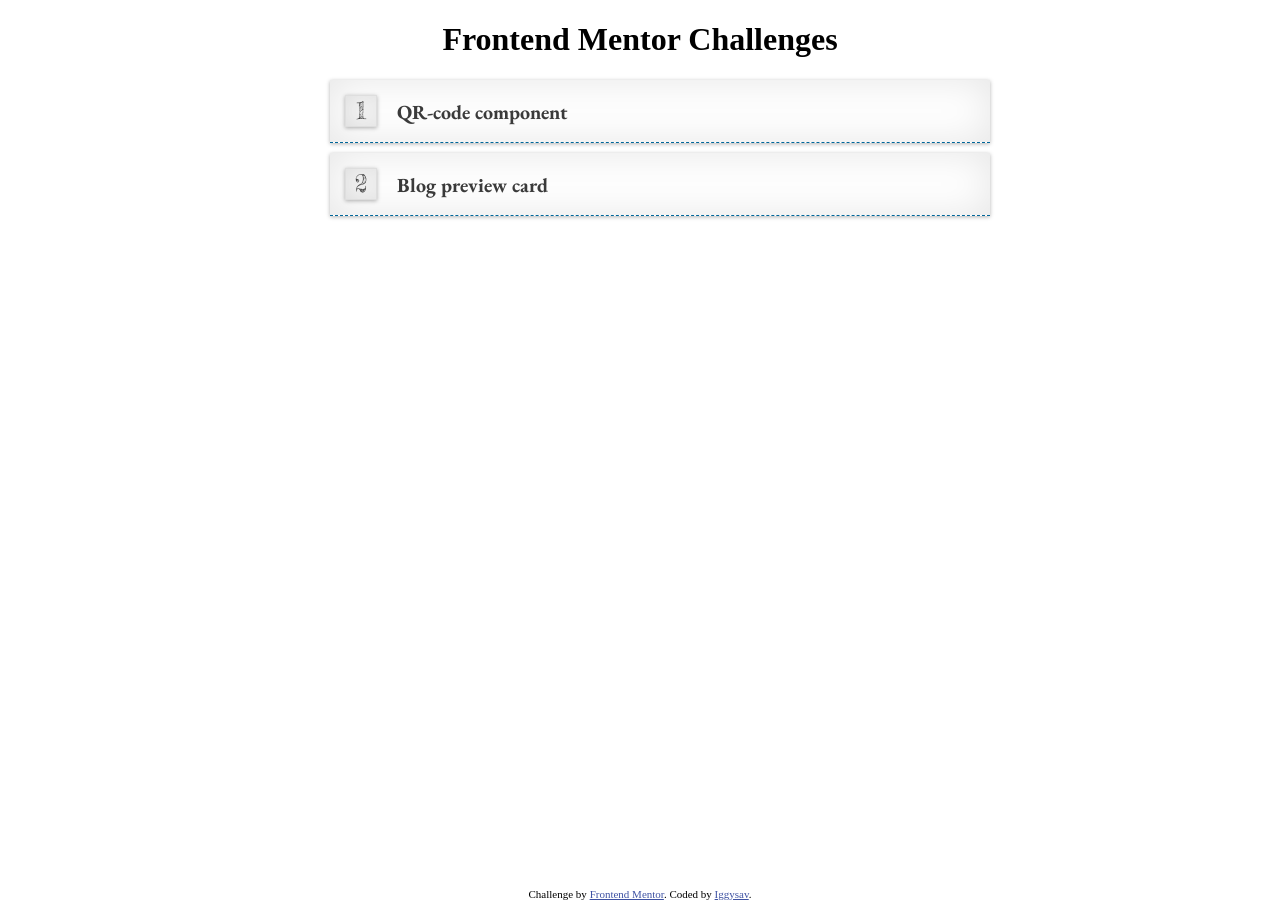
==== index.html @ d2de3221 "Add project landing page with table of contents and links to challenges." ====
<!DOCTYPE html>
<html lang="en">
<head>
    <meta charset="UTF-8">
    <title>Title</title>
    <link rel="icon" type="image/png" sizes="32x32" href="./images/favicon-32x32.png">
    <style>
        @import url(http://fonts.googleapis.com/css?family=Fredericka+the+Great|EB+Garamond);
        .attribution { font-size: 0.6875rem; text-align: center; }
        .attribution a { color: hsl(228, 45%, 44%); }

        body {
            min-height: 100vh;
            display: flex;
            flex-direction: column;
            margin: 0;
        }
        .content {

            flex: 1;
            justify-content: center;
            align-items: center;
        }
        .older {
            list-style: none;
            margin: 0 auto;
            width: 660px;
            counter-reset: li;
        }
        .older li {
            border-bottom: dashed 1px #006699;
            margin-top: 10px;
            box-shadow: 0 1px 4px rgba(0, 0, 0, 0.3), 0 0 40px rgba(0, 0, 0, 0.1) inset;
            padding: 5px;
        }
        .older a {
            text-decoration: none;
            padding: 10px;
            display: block;
            line-height: 30px;
            color: #3A3A3A;
            font-family: 'EB Garamond', serif;
            font-size: 20px;
            font-weight: bold;
        }
        .older a:before {
            display: inline-block;
            content: counter(li);
            counter-increment: li;
            height: 30px;
            width: 30px;
            text-align: center;
            border: solid 1px #dedede;
            margin-right: 20px;
            box-shadow: 0 1px 4px rgba(0, 0, 0, 0.3), 0 0 30px rgba(0, 0, 0, 0.1) inset;
            font-family: 'Fredericka the Great', cursive;
            font-size: 24px;
            font-weight: normal;
            -webkit-transition: .4s linear;
            transition: .4s linear;
        }
        .older a:hover:before {
            color:#D72F2C;
            -webkit-transform: scale(1.1);
            transform: scale(1.1);
            cursor: pointer ;
        }
        .older a:hover {
            text-decoration: underline;
        }
        h1 {
            text-align: center;
        }
    </style>

</head>
<body>
    <main class="content">
        <h1>Frontend Mentor Challenges</h1>
        <ul class="older">
            <li><a href="https://iggysav.github.io/FrontMentor/qr-code-component-main">QR-code component</a></li>
            <li><a href="https://iggysav.github.io/FrontMentor/blog-preview-card-main">Blog preview card</a></li>
        </ul>
    </main>
    <footer class="attribution">
        Challenge by <a href="https://www.frontendmentor.io?ref=challenge">Frontend Mentor</a>.
        Coded by <a href="https://github.com/iggysav/FrontMentor">Iggysav</a>.
    </footer>
</body>
</html>
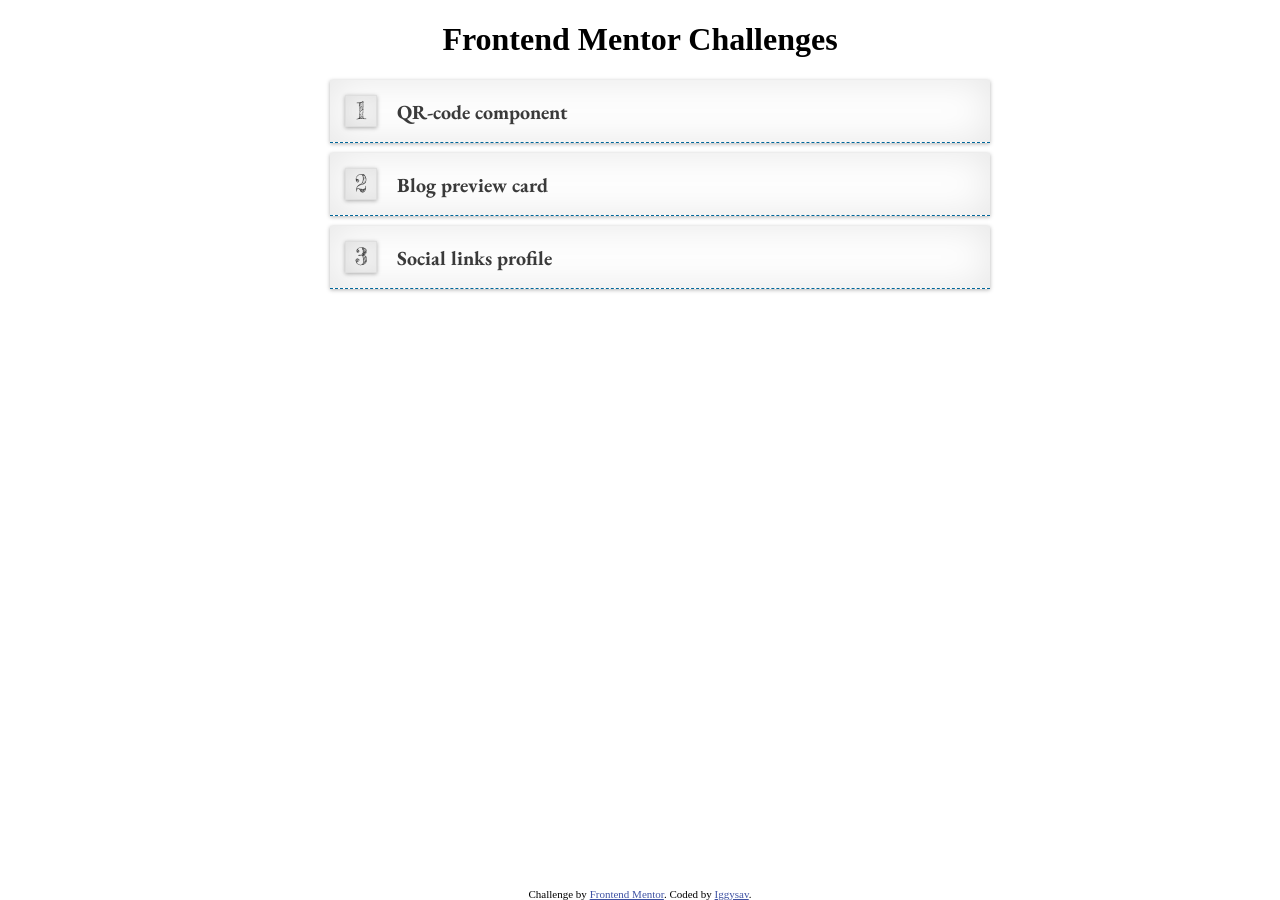
==== commit 713972a3: "docs: update main index with link to completed social links challenge" ====
--- a/index.html
+++ b/index.html
@@ -4,8 +4,10 @@
     <meta charset="UTF-8">
     <title>Title</title>
     <link rel="icon" type="image/png" sizes="32x32" href="./images/favicon-32x32.png">
+    <link rel="preconnect" href="https://fonts.googleapis.com">
+    <link rel="preconnect" href="https://fonts.gstatic.com" crossorigin>
+    <link href="https://fonts.googleapis.com/css2?family=Fredericka+the+Great&family=EB+Garamond:wght@400;500;700&display=swap" rel="stylesheet">
     <style>
-        @import url(http://fonts.googleapis.com/css?family=Fredericka+the+Great|EB+Garamond);
         .attribution { font-size: 0.6875rem; text-align: center; }
         .attribution a { color: hsl(228, 45%, 44%); }
 
@@ -80,6 +82,7 @@
         <ul class="older">
             <li><a href="https://iggysav.github.io/FrontMentor/qr-code-component-main">QR-code component</a></li>
             <li><a href="https://iggysav.github.io/FrontMentor/blog-preview-card-main">Blog preview card</a></li>
+            <li><a href="https://iggysav.github.io/FrontMentor/social-links-profile-main">Social links profile</a></li>
         </ul>
     </main>
     <footer class="attribution">
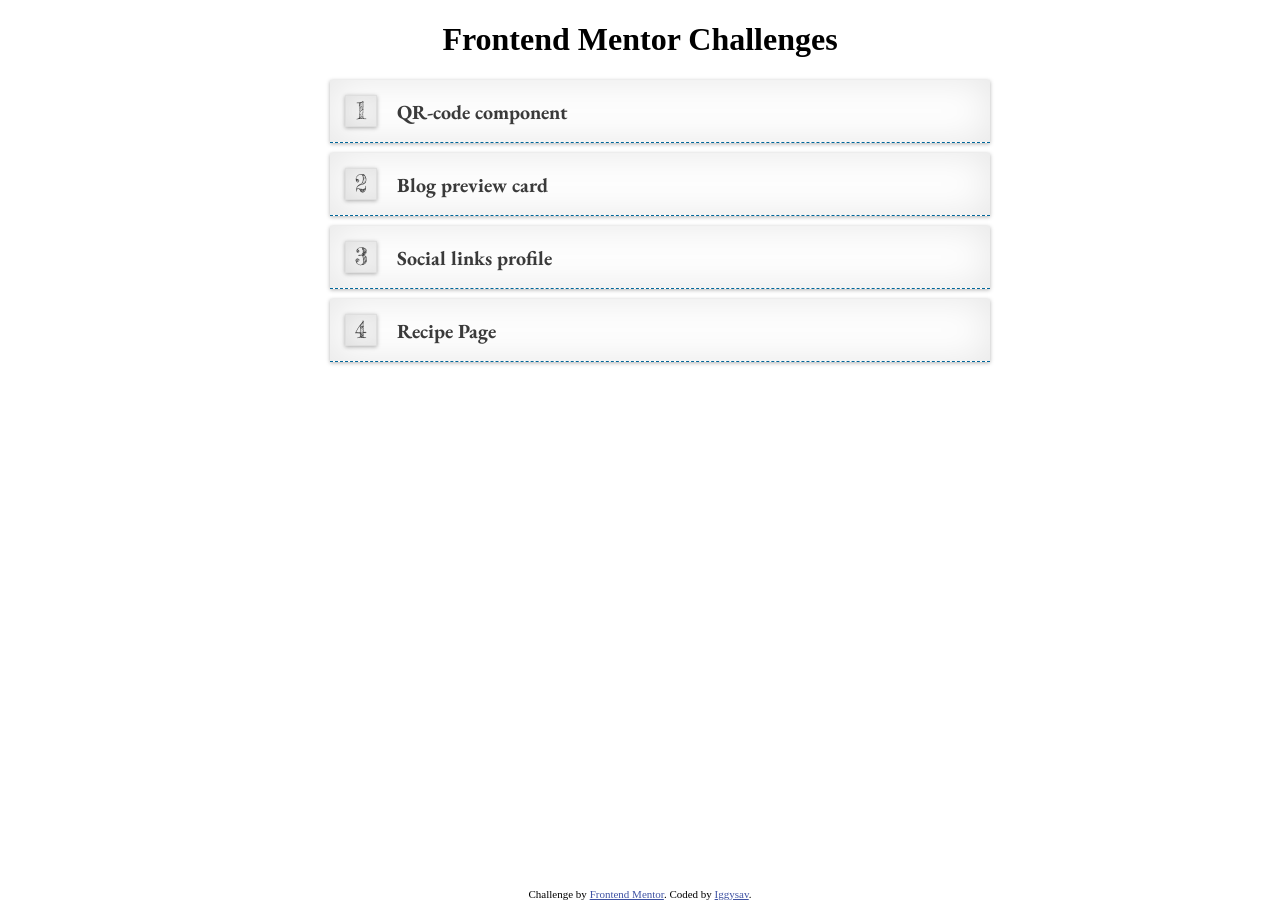
==== commit f33e9120: "docs: update main index with link to completed recipe page challenge" ====
--- a/index.html
+++ b/index.html
@@ -83,6 +83,7 @@
             <li><a href="https://iggysav.github.io/FrontMentor/qr-code-component-main">QR-code component</a></li>
             <li><a href="https://iggysav.github.io/FrontMentor/blog-preview-card-main">Blog preview card</a></li>
             <li><a href="https://iggysav.github.io/FrontMentor/social-links-profile-main">Social links profile</a></li>
+            <li><a href="https://iggysav.github.io/FrontMentor/recipe-page-main">Recipe Page</a></li>
         </ul>
     </main>
     <footer class="attribution">
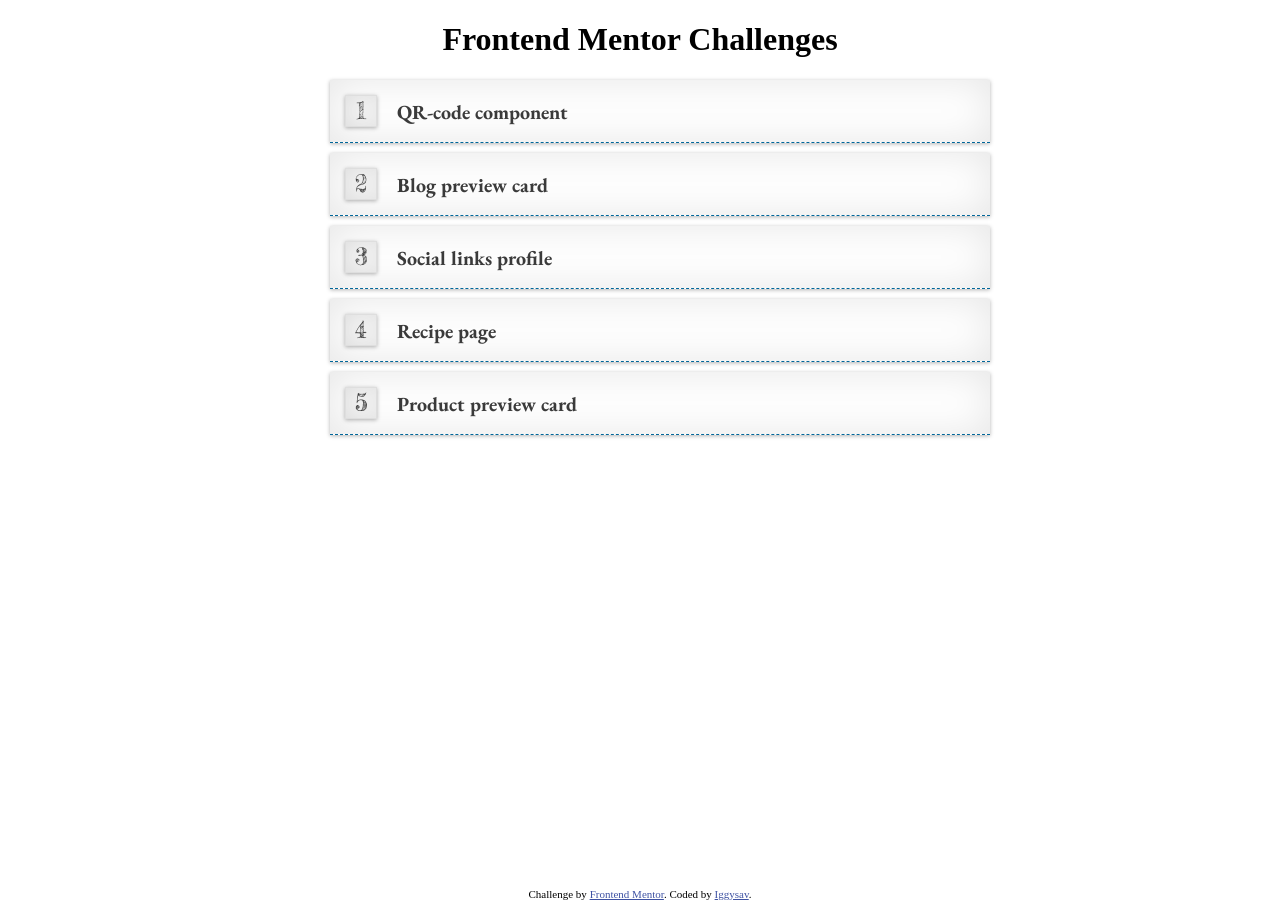
==== commit 7e4b514a: "docs: update main index with link to completed product preview card component" ====
--- a/index.html
+++ b/index.html
@@ -83,7 +83,8 @@
             <li><a href="https://iggysav.github.io/FrontMentor/qr-code-component-main">QR-code component</a></li>
             <li><a href="https://iggysav.github.io/FrontMentor/blog-preview-card-main">Blog preview card</a></li>
             <li><a href="https://iggysav.github.io/FrontMentor/social-links-profile-main">Social links profile</a></li>
-            <li><a href="https://iggysav.github.io/FrontMentor/recipe-page-main">Recipe Page</a></li>
+            <li><a href="https://iggysav.github.io/FrontMentor/recipe-page-main">Recipe page</a></li>
+            <li><a href="https://iggysav.github.io/FrontMentor/product-preview-card-component-main">Product preview card</a></li>
         </ul>
     </main>
     <footer class="attribution">
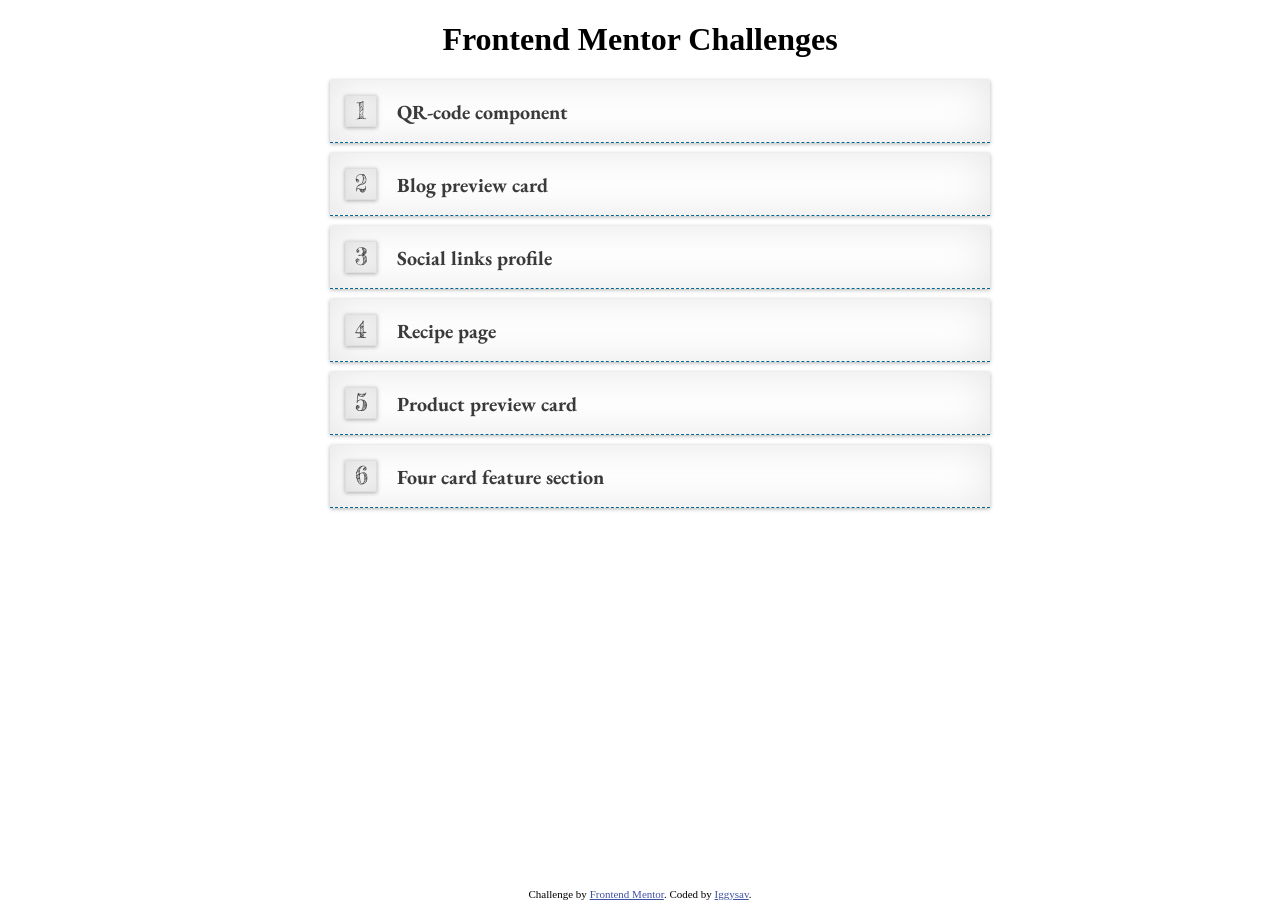
==== commit a480cc05: "docs: update main index with link to completed four card section page" ====
--- a/index.html
+++ b/index.html
@@ -85,6 +85,7 @@
             <li><a href="https://iggysav.github.io/FrontMentor/social-links-profile-main">Social links profile</a></li>
             <li><a href="https://iggysav.github.io/FrontMentor/recipe-page-main">Recipe page</a></li>
             <li><a href="https://iggysav.github.io/FrontMentor/product-preview-card-component-main">Product preview card</a></li>
+            <li><a href="https://iggysav.github.io/FrontMentor/four-card-feature-section-master">Four card feature section</a></li>
         </ul>
     </main>
     <footer class="attribution">
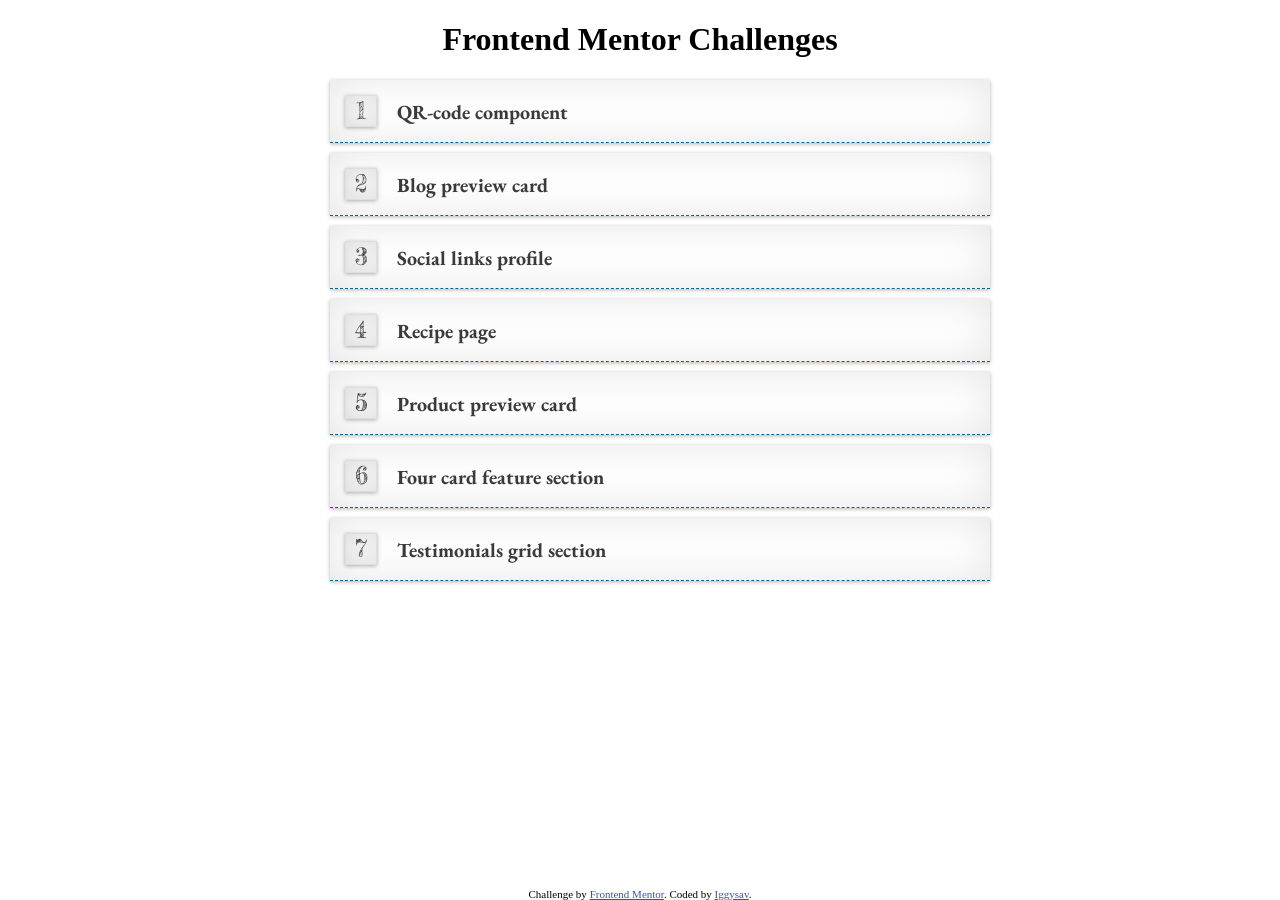
==== commit 2efd8398: "docs: update main index with link to completed product preview card component" ====
--- a/index.html
+++ b/index.html
@@ -86,6 +86,7 @@
             <li><a href="https://iggysav.github.io/FrontMentor/recipe-page-main">Recipe page</a></li>
             <li><a href="https://iggysav.github.io/FrontMentor/product-preview-card-component-main">Product preview card</a></li>
             <li><a href="https://iggysav.github.io/FrontMentor/four-card-feature-section-master">Four card feature section</a></li>
+            <li><a href="https://iggysav.github.io/FrontMentor/testimonials-grid-section-main">Testimonials grid section</a></li>
         </ul>
     </main>
     <footer class="attribution">
